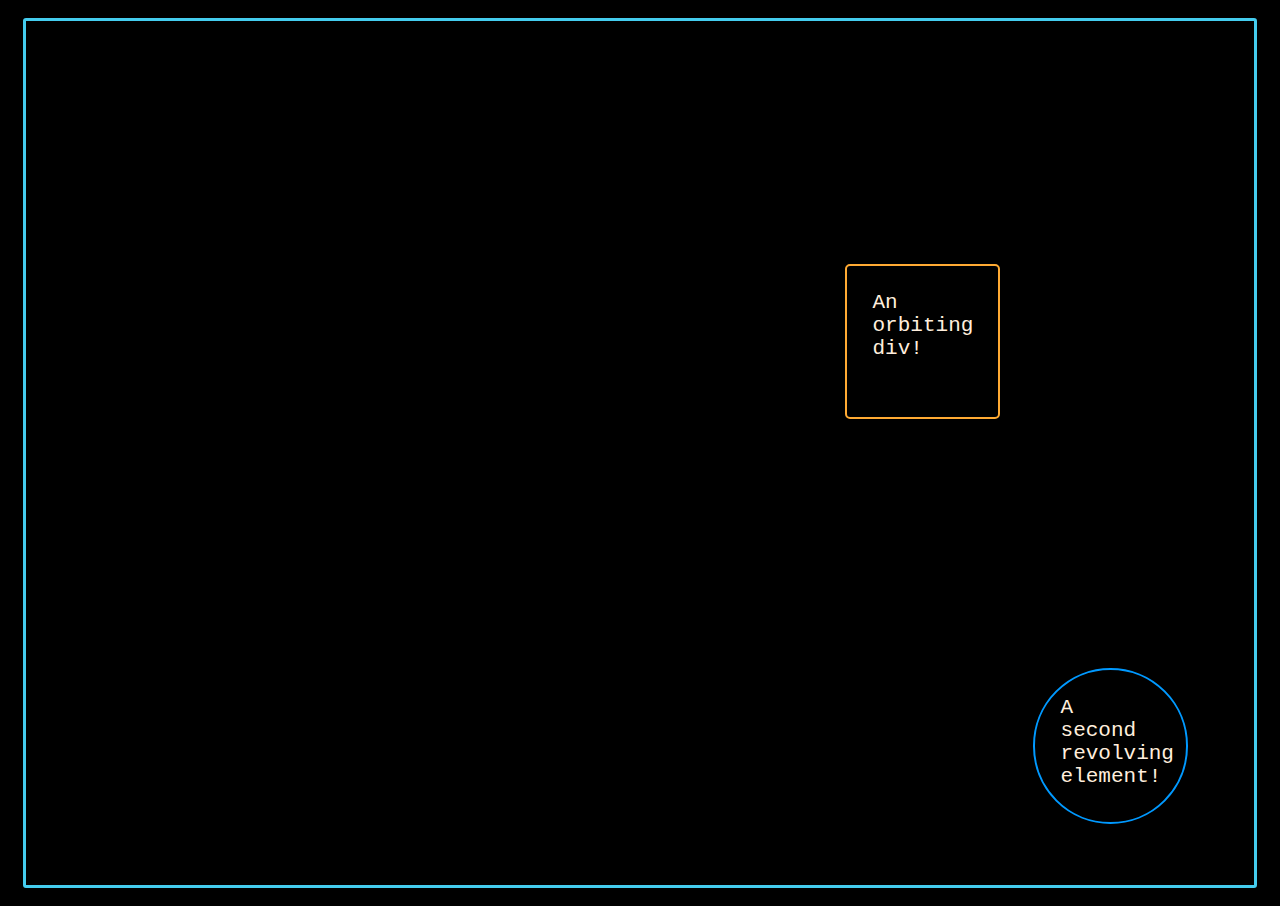
==== curves.html @ 85f9d97e "Initial commit. Two divs moving according to nice functions" ====
<!DOCTYPE html>
<html lang="en">
<head>
    <meta charset="UTF-8">
    <meta name="viewport" content="width=device-width, initial-scale=1.0">
    <meta name="description" content="Playing with elements moving along curves">
    <meta name="author" content="John Lynch">
    <title>Curves</title>
    <style>
        body, * {
            background-color: #000;
            margin: 1vh auto;
        }
        main {
            width: 96vw;
            height: 96vh;
            border: 3px solid #4ce;
            border-radius: 3px;
        }
        .flyable {
            border: 2px solid #fa3;
            border-radius: 5px;
            width: 100px;
            height: 100px;
            position: absolute;
            font-size: 21px;
            font-family: 'Courier New', Courier, monospace;
            color: #fed;
            padding: 2vw;
        }
        #revolver {
            border: 2px solid #0099ff;
            border-radius: 50%;
        }
    </style>
</head>
<body>
    <main>
        <div class="flyable" id="orbiter">An orbiting div!</div>
        <div class="flyable" id="revolver">A second revolving element!</div>
    </main>

    <script>
        const delta_t = 0.015625;// 0.0078125;
        const radius = 600;
        const [fo_0, fo_1] = [...document.querySelectorAll('div.flyable')];
        let t = 0;
        requestAnimationFrame(_ => fly(fo_0, t));
        
        function fly(element, t) {
            const container = element.parentElement;
            const half_viewport_w = container.clientWidth / 2;
            const half_viewport_h = container.clientHeight / 2;
            const [x, y] = circle(250 + 250 * Math.sin(t * 0.25), t);
            // console.log("t, [x, y]: ", `${t}, [${x}, ${y}]`);
            element.style.left = `${x + half_viewport_w}px`;
            element.style.top = `${y + half_viewport_h}px`;
            requestAnimationFrame(_ => {
                const t_new = t + delta_t;
                wander(fo_1, t_new);
                fly(fo_0, t_new);
            });
        }

        function wander(element, t) {
            const amplitude = 60;
            const container = element.parentElement;
            const half_viewport_w = container.clientWidth / 2;
            const half_viewport_h = container.clientHeight / 2;
            // const [x, y] = hypocycloid(5 * Math.PI, 3, amplitude, t);
            const [x, y] = hypocycloid(6 + 3 * Math.cos(t / 4), 3 - 2 * Math.sin(t / 4), amplitude, t);
            // console.log("t, [x, y]: ", `${t}, [${x}, ${y}]`);
            element.style.left = `${x + half_viewport_w}px`;
            element.style.top = `${y + half_viewport_h}px`;
        }

        const hypocycloid = (a, b, amp, t) => {
            const r = a - b;
            const p = r / b;
            const ASP = 1.4;
            return [
                ASP * amp * r * Math.cos(t) + b * Math.cos(p * t),
                amp * r * Math.sin(t) - b * Math.sin(p * t)
            ]
        };

        const circle = (r, t) => [
            r * Math.cos(-t),
            r * Math.sin(-t)
        ];
    </script>

</body>
</html>
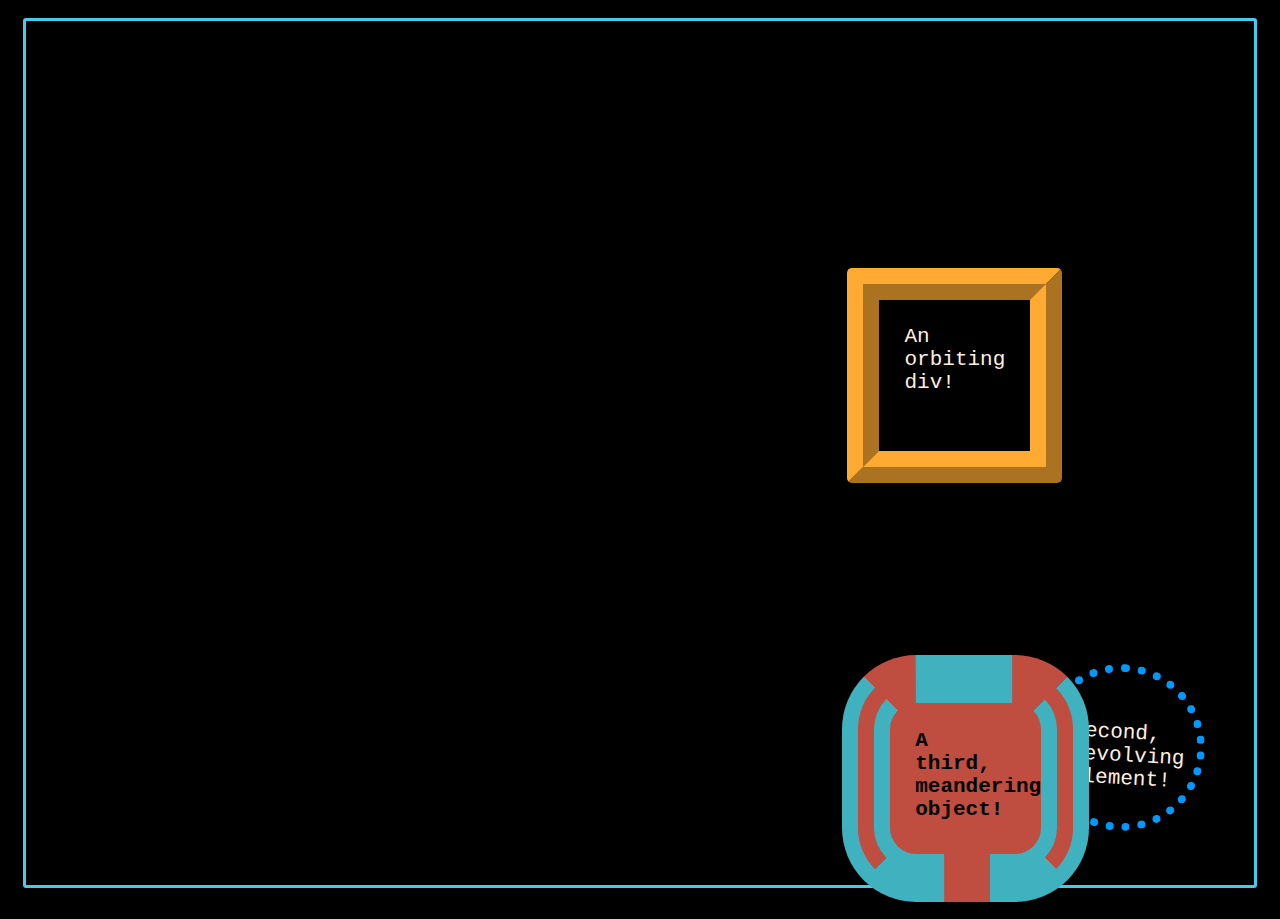
==== commit 8f929e9c: "Three divs.   Needs commenting!" ====
--- a/curves.html
+++ b/curves.html
@@ -18,7 +18,6 @@
             border-radius: 3px;
         }
         .flyable {
-            border: 2px solid #fa3;
             border-radius: 5px;
             width: 100px;
             height: 100px;
@@ -28,22 +27,33 @@
             color: #fed;
             padding: 2vw;
         }
+        #orbiter {
+            border: 32px ridge #fa3;
+        }
         #revolver {
-            border: 2px solid #0099ff;
+            border: 8px dotted #0099ff;
             border-radius: 50%;
+        }
+        #meanderer {
+            border-width: 48px;
+            border-style: dashed double;
+            border-radius: 30%;
+            color: #000;
+            font-weight: bold;
         }
     </style>
 </head>
 <body>
     <main>
         <div class="flyable" id="orbiter">An orbiting div!</div>
-        <div class="flyable" id="revolver">A second revolving element!</div>
+        <div class="flyable" id="revolver">A second, revolving element!</div>
+        <div class="flyable" id="meanderer">A third, meandering object!</div>
     </main>
 
     <script>
         const delta_t = 0.015625;// 0.0078125;
         const radius = 600;
-        const [fo_0, fo_1] = [...document.querySelectorAll('div.flyable')];
+        const [fo_0, fo_1, fo_2] = [...document.querySelectorAll('div.flyable')];
         let t = 0;
         requestAnimationFrame(_ => fly(fo_0, t));
         
@@ -57,6 +67,7 @@
             element.style.top = `${y + half_viewport_h}px`;
             requestAnimationFrame(_ => {
                 const t_new = t + delta_t;
+                meander(fo_2, t_new);
                 wander(fo_1, t_new);
                 fly(fo_0, t_new);
             });
@@ -72,7 +83,28 @@
             // console.log("t, [x, y]: ", `${t}, [${x}, ${y}]`);
             element.style.left = `${x + half_viewport_w}px`;
             element.style.top = `${y + half_viewport_h}px`;
+            // Extra fun...
+            element.style.transform = `rotate(${t * 5}deg)`;
         }
+
+        function meander(element, t) {
+            const container = element.parentElement;
+            const half_viewport_w = container.clientWidth / 2;
+            const half_viewport_h = container.clientHeight / 2;
+            const [x, y] = trig_grid(t);
+            element.style.left = `${x + half_viewport_w}px`;
+            element.style.top = `${y + half_viewport_h}px`;
+            // Extra fun...
+            element.style.backgroundColor = `hsl(${t * 10 % 360}, 50%, 50%)`;
+            element.style.borderColor = `hsl(${t * 10 % 360 - 180}, 50%, 50%)`;
+        }
+
+        // =============================================================================================
+        
+        const circle = (r, t) => [
+            r * Math.cos(-t),
+            r * Math.sin(-t)
+        ];
 
         const hypocycloid = (a, b, amp, t) => {
             const r = a - b;
@@ -84,10 +116,13 @@
             ]
         };
 
-        const circle = (r, t) => [
-            r * Math.cos(-t),
-            r * Math.sin(-t)
-        ];
+        const trig_grid = t => {
+            const amplitude = 400;
+            return [            
+                amplitude * Math.sin(3 * Math.PI * t / 10),
+                amplitude * Math.cos(5 * Math.PI * t / 10)
+            ];
+        };
     </script>
 
 </body>
